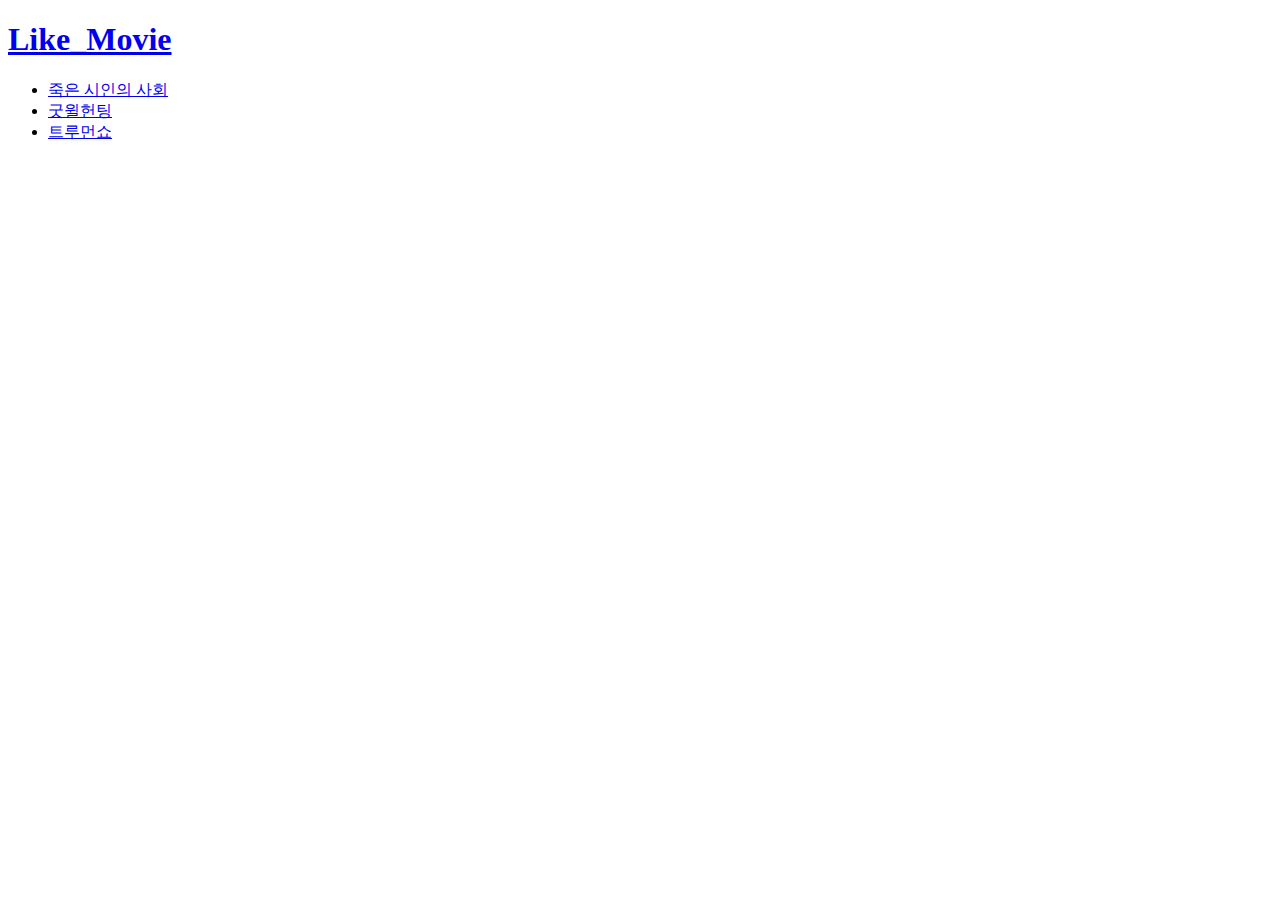
==== index.html @ 60612f9c "first version" ====
<!doctype html>
<html>
<head>
 <title>Like_Movie</title>
 <meta charset="utf-8">
</head>
<body>
  <h1><a href="index.html">Like_Movie</a></h1>
  <ul>
    <li><a href="1.html">죽은 시인의 사회</a></li>
    <li><a href="2.html">굿윌헌팅</a></li>
    <li><a href="3.html">트루먼쇼</a></li>
  </ul>

  <h2></h2>
</body>
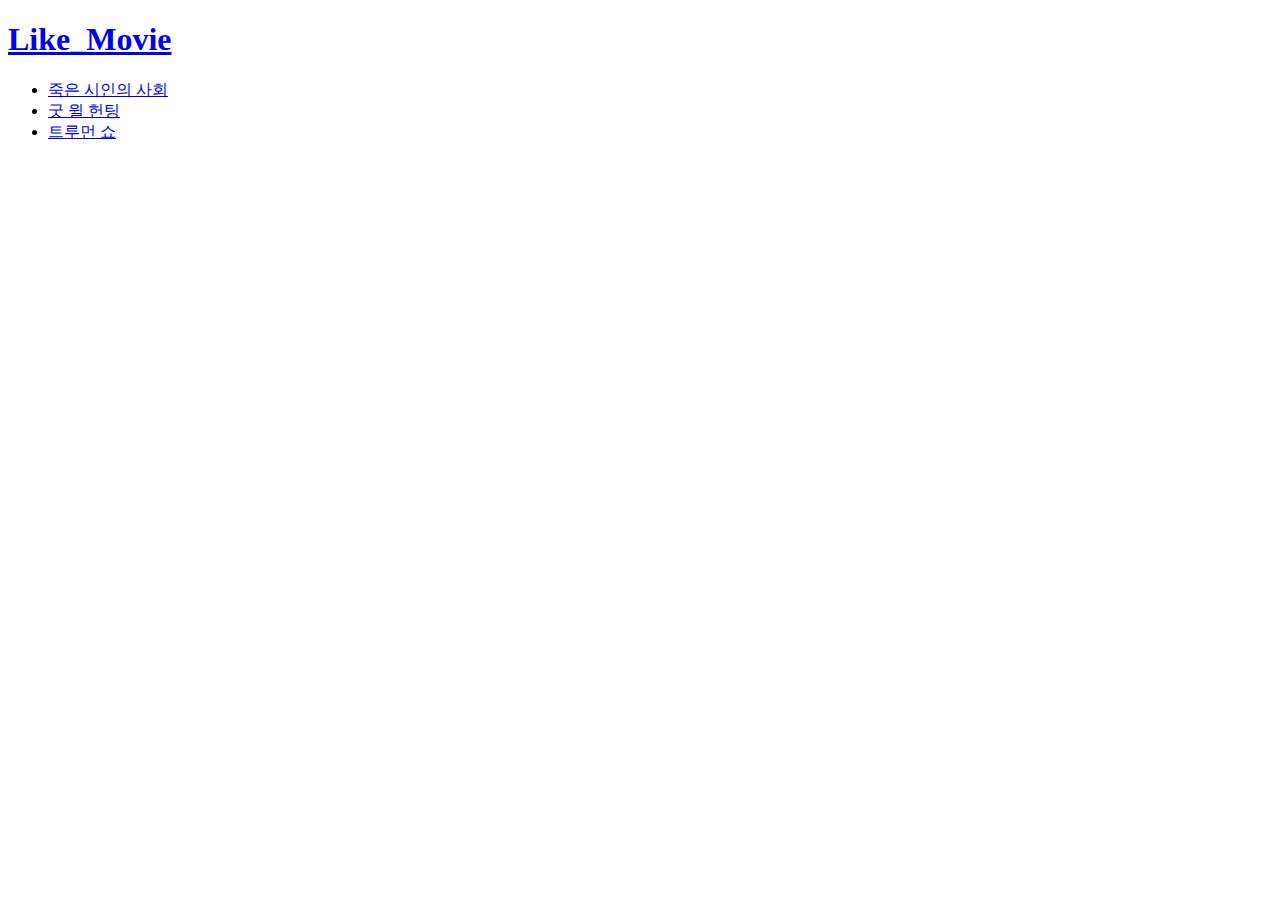
==== commit 5739c020: "Update index.html" ====
--- a/index.html
+++ b/index.html
@@ -8,8 +8,8 @@
   <h1><a href="index.html">Like_Movie</a></h1>
   <ul>
     <li><a href="1.html">죽은 시인의 사회</a></li>
-    <li><a href="2.html">굿윌헌팅</a></li>
-    <li><a href="3.html">트루먼쇼</a></li>
+    <li><a href="2.html">굿 윌 헌팅</a></li>
+    <li><a href="3.html">트루먼 쇼</a></li>
   </ul>
 
   <h2></h2>
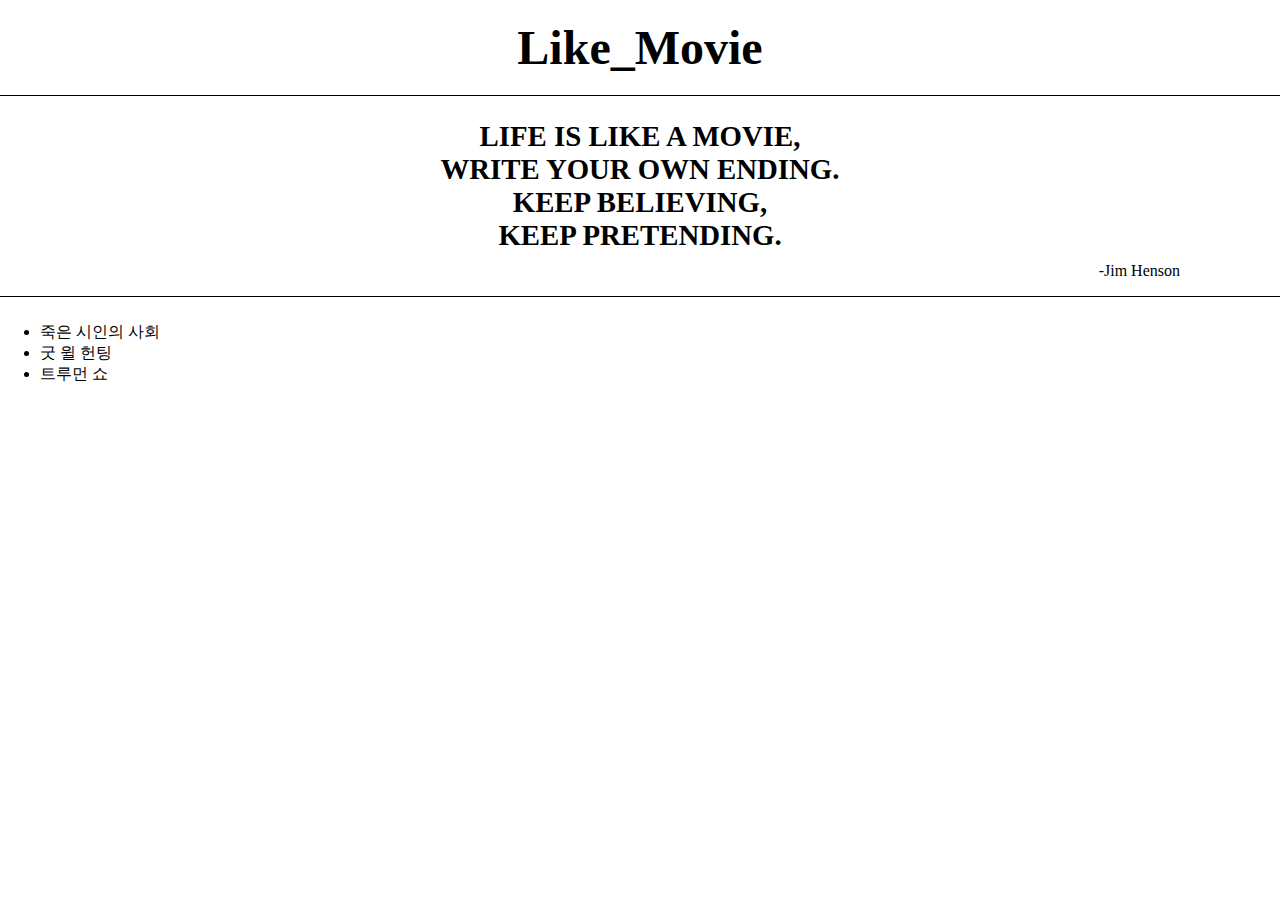
==== commit 68061cc8: "version_3" ====
--- a/index.html
+++ b/index.html
@@ -3,14 +3,77 @@
 <head>
  <title>Like_Movie</title>
  <meta charset="utf-8">
+ <style>
+ a {
+   color:black;
+   text-decoration:none;
+ }
+ h1 {
+   font-size:300%;
+   text-align:center;
+   border-bottom:1px solid black;
+   margin:0;
+   padding:20px;
+ }
+ h2{
+   font-size: 180%;
+   text-align:center;
+   margin-bottom: 10px;
+ }
+
+p {
+  text-align: right;
+  padding-right: 100px;
+  margin-top: 0;
+}
+ body {
+   margin:0;
+ }
+ul{
+  border-top: 1px solid black;
+  padding-top: 25px;
+}
+
+
+
+ @media(max-width:785px){
+   #hamlet{
+
+   }
+
+
+ }
+
+
+ </style>
+ <!-- Global site tag (gtag.js) - Google Analytics -->
+<script async src="https://www.googletagmanager.com/gtag/js?id=G-SP1FHTPLS4"></script>
+<script>
+  window.dataLayer = window.dataLayer || [];
+  function gtag(){dataLayer.push(arguments);}
+  gtag('js', new Date());
+
+  gtag('config', 'G-SP1FHTPLS4');
+</script>
 </head>
 <body>
   <h1><a href="index.html">Like_Movie</a></h1>
+  <div id="hamlet">
+    <h2>LIFE IS LIKE A MOVIE,<br>
+        WRITE YOUR OWN ENDING.<br>
+        KEEP BELIEVING,<br>
+        KEEP PRETENDING.
+      </h2>
+      </div>
+      <div id="othello">
+      <p>-Jim Henson</p>
+      </div>
+
   <ul>
     <li><a href="1.html">죽은 시인의 사회</a></li>
     <li><a href="2.html">굿 윌 헌팅</a></li>
     <li><a href="3.html">트루먼 쇼</a></li>
   </ul>
 
-  <h2></h2>
+
 </body>
